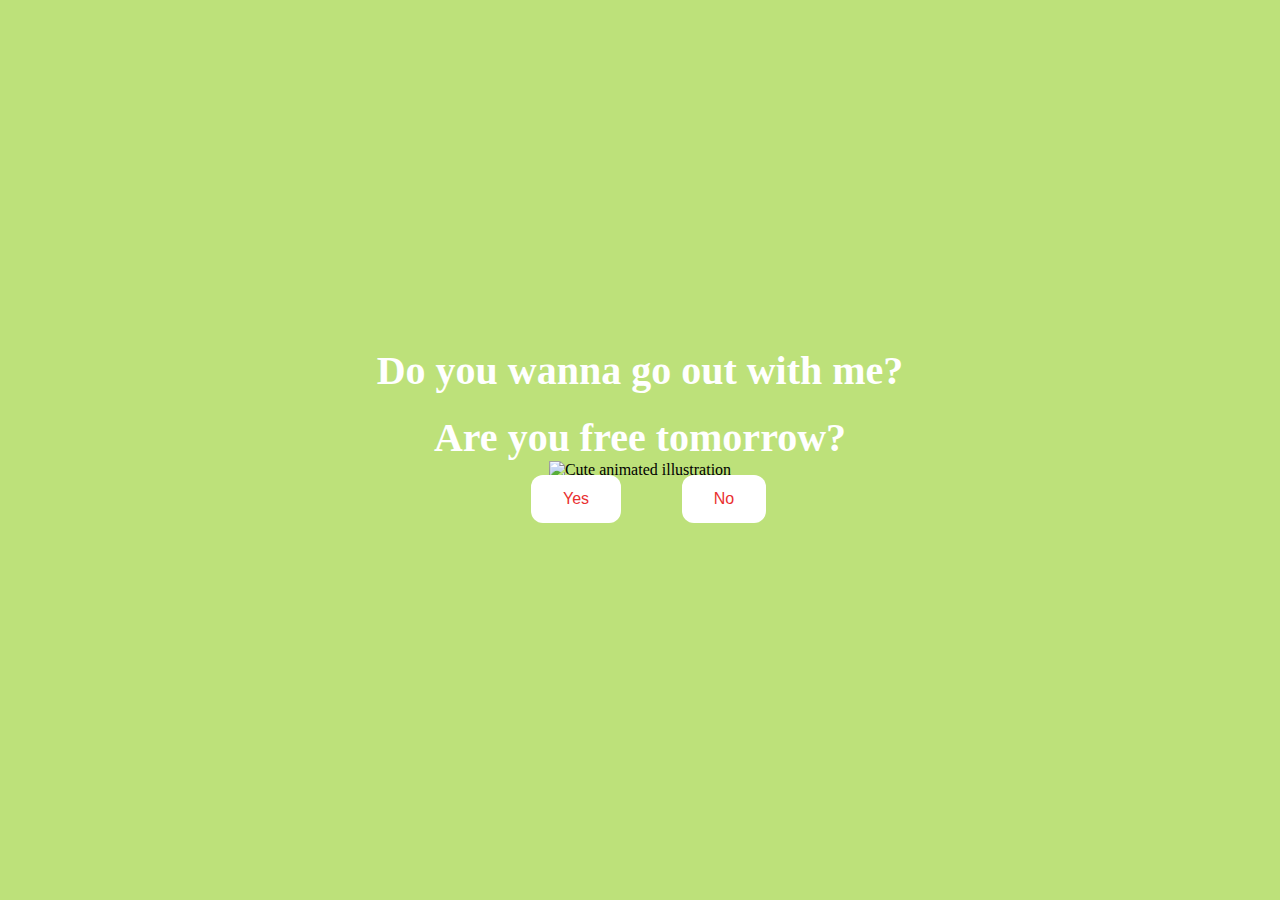
==== index.html @ 39becf40 "first commit" ====
<!DOCTYPE html>
<html lang="en">
<head>
    <link rel="stylesheet" href="./styles.css">
</head> 
<body>
    <div class="container">
        <div>
            <h1 class="header_text">Do you wanna go out with me?</h1>
            <h1 class="header_text">Are you free tomorrow?</h1>
        </div>
        <div class="gif_container">
            <img src="https://media1.giphy.com/media/v1.Y2lkPTc5MGI3NjExcDdtZ2JiZDR0a3lvMWF4OG8yc3p6Ymdvd3g2d245amdveDhyYmx6eCZlcD12MV9pbnRlcm5hbF9naWZfYnlfaWQmY3Q9cw/cLS1cfxvGOPVpf9g3y/giphy.gif" alt="Cute animated illustration">
        </div>
        <div class="buttons">
            <button class="btn" id="yesButton" onclick="sendSMS()">Yes</button>
            <button class="btn" id="noButton" onmouseover="moveButton()" onclick="changeNoText()">No</button>
        </div>
    </div>

    <script>
        function sendSMS() {
            window.location.href = "sms:7970977&body=She%20said%20yes!";
        }

        function moveButton() {
            var x = Math.random() * (window.innerWidth - document.getElementById('noButton').offsetWidth) - 85;
            var y = Math.random() * (window.innerHeight - document.getElementById('noButton').offsetHeight) - 48;
            document.getElementById('noButton').style.left = `${x}px`;
            document.getElementById('noButton').style.top = `${y}px`;
        }

        var phrases = [
            "Are you sure?",
            "Do you think you would change your mind?",
            "But I have cookies!",
            "You're missing out on the adventure of a lifetime!",
            "I promise it'll be fun!",
            "But who will hold my hand?",
            "Think about the memories we could make!",
            "What about our potential love story?",
            "But I already bought matching outfits!",
            "You'll break my heart!",
            "You're breaking my heart into a million pieces!",
            "But I already told all my friends about us!",
            "But who will I send cute texts to?",
            "But who will I sing cheesy love songs with?",
            "But who will I share my ice cream with?",
            "But I already imagined our future together!",
            "But I already planned our wedding!",
            "But I already wrote our love story!",
            "But what about our future pet names?",
            "I hope you change your mind."
        ];

        var currentPhraseIndex = 0;

        function changeNoText() {
            var noButton = document.getElementById('noButton');
            currentPhraseIndex = (currentPhraseIndex + 1) % phrases.length;
            noButton.textContent = phrases[currentPhraseIndex];
        }

        function nextPage() {
            window.location.href = "yes.html";
        }
    </script>
</body> 
</html>
---- styles.css ----
body {
    display: flex;
    justify-content: center;
    align-items: center;
    height: 90vh;
    background-color: rgb(189, 225, 122);
}

#noButton {
    position: absolute;
    margin-left: 150px;
    transition: 0.5s;
}

#yesButton {
    position: absolute;
    margin-right: 150px;
}

.header_text {
    font-family: 'Nunito';
    font-size: 40px;
    font-weight: bold;
    color: rgb(255, 255, 255);
    text-align: center;
    margin-top: 20px;
    margin-bottom: 0;
}

.buttons {
    display: flex;
    flex-direction: row;
    justify-content: center;
    align-items: center;
    margin-top: 20px;
    margin-left: 20px;
}

.btn {
    background-color: #ffffff;
    color: rgb(233, 48, 48);
    padding: 15px 32px;
    text-align: center;
    display: inline-block;
    font-size: 16px;
    margin: 4px 2px;
    cursor: pointer;
    border: none;
    border-radius: 12px;
    transition: background-color 0.3s ease;
}

.gif_container {
    display: flex;
    justify-content: center;
    align-items: center;
}

@media only screen and (max-width: 320px) and (max-height: 568px) {
    body {
        height: 100vh;
    }

    .header_text {
        font-size: 20px;
    }

    img {
        height: 60vh;
    }

    .btn {
        padding: 10px 18px;
        font-size: 12px;
    }
}

@media only screen and (max-width: 414px) and (max-height: 736px) {
    body {
        height: 90vh;
    }

    .header_text {
        font-size: 28px;
    }

    img {
        height: 60vh;
    }

    .btn {
        padding: 15px 25px;
        font-size: 14px;
    }
}
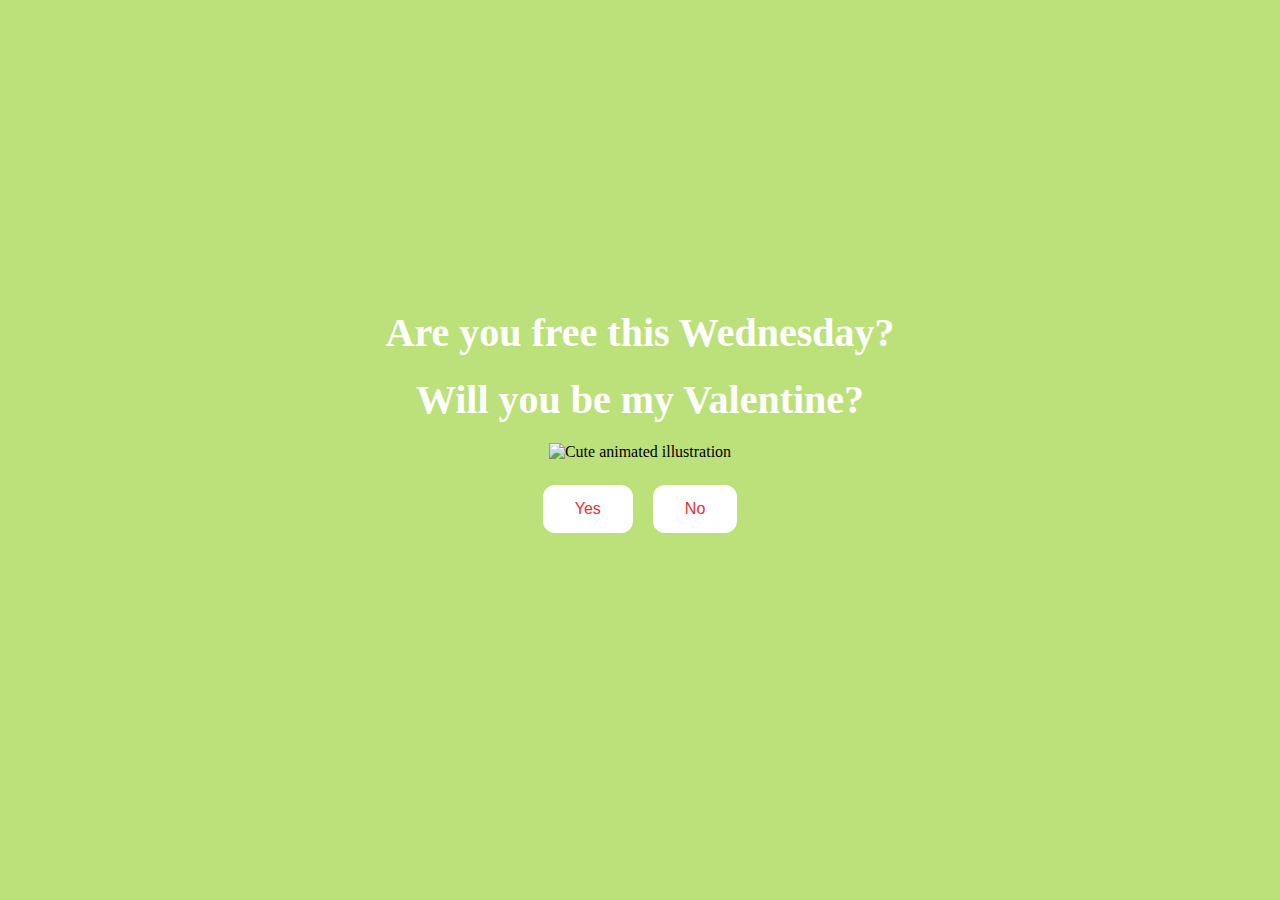
==== commit d3091505: "fixed phrase" ====
--- a/index.html
+++ b/index.html
@@ -6,8 +6,8 @@
 <body>
     <div class="container">
         <div>
-            <h1 class="header_text">Do you wanna go out with me?</h1>
-            <h1 class="header_text">Are you free tomorrow?</h1>
+            <h1 class="header_text">Are you free this Wednesday?</h1>
+            <h1 class="header_text">Will you be my Valentine?</h1>
         </div>
         <div class="gif_container">
             <img src="https://media1.giphy.com/media/v1.Y2lkPTc5MGI3NjExcDdtZ2JiZDR0a3lvMWF4OG8yc3p6Ymdvd3g2d245amdveDhyYmx6eCZlcD12MV9pbnRlcm5hbF9naWZfYnlfaWQmY3Q9cw/cLS1cfxvGOPVpf9g3y/giphy.gif" alt="Cute animated illustration">
@@ -21,13 +21,6 @@
     <script>
         function sendSMS() {
             window.location.href = "sms:7970977&body=She%20said%20yes!";
-        }
-
-        function moveButton() {
-            var x = Math.random() * (window.innerWidth - document.getElementById('noButton').offsetWidth) - 85;
-            var y = Math.random() * (window.innerHeight - document.getElementById('noButton').offsetHeight) - 48;
-            document.getElementById('noButton').style.left = `${x}px`;
-            document.getElementById('noButton').style.top = `${y}px`;
         }
 
         var phrases = [
--- a/styles.css
+++ b/styles.css
@@ -6,15 +6,8 @@
     background-color: rgb(189, 225, 122);
 }
 
-#noButton {
-    position: absolute;
-    margin-left: 150px;
-    transition: 0.5s;
-}
-
-#yesButton {
-    position: absolute;
-    margin-right: 150px;
+.container {
+    text-align: center; /* Center align content */
 }
 
 .header_text {
@@ -22,18 +15,19 @@
     font-size: 40px;
     font-weight: bold;
     color: rgb(255, 255, 255);
-    text-align: center;
     margin-top: 20px;
     margin-bottom: 0;
 }
 
+.gif_container {
+    margin-top: 20px;
+}
+
 .buttons {
     display: flex;
-    flex-direction: row;
     justify-content: center;
     align-items: center;
     margin-top: 20px;
-    margin-left: 20px;
 }
 
 .btn {
@@ -50,10 +44,12 @@
     transition: background-color 0.3s ease;
 }
 
-.gif_container {
-    display: flex;
-    justify-content: center;
-    align-items: center;
+#yesButton {
+    margin-right: 10px; /* Add some space between buttons */
+}
+
+#noButton {
+    margin-left: 10px; /* Add some space between buttons */
 }
 
 @media only screen and (max-width: 320px) and (max-height: 568px) {
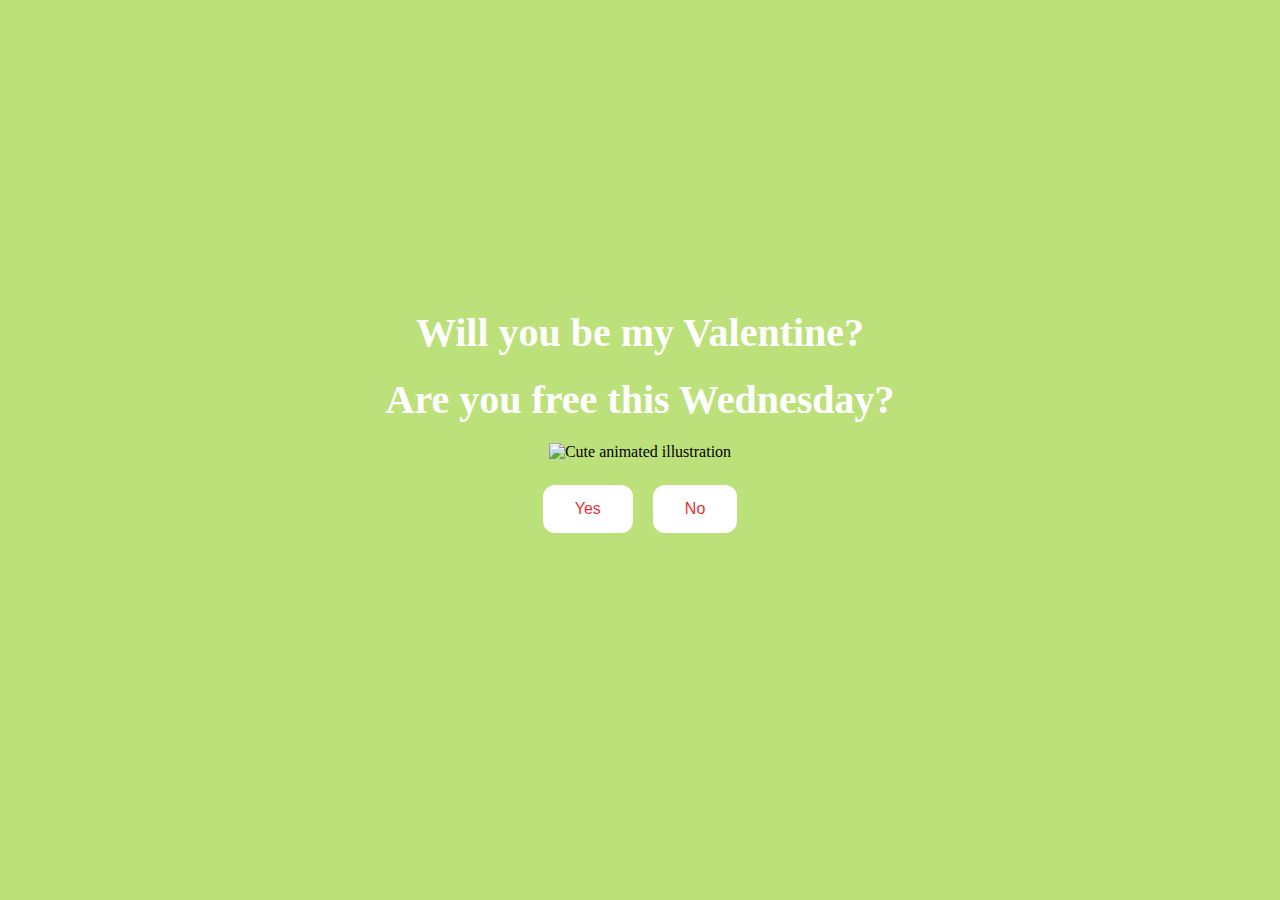
==== commit 8f837359: "fixed phrase" ====
--- a/index.html
+++ b/index.html
@@ -6,8 +6,8 @@
 <body>
     <div class="container">
         <div>
+            <h1 class="header_text">Will you be my Valentine?</h1>
             <h1 class="header_text">Are you free this Wednesday?</h1>
-            <h1 class="header_text">Will you be my Valentine?</h1>
         </div>
         <div class="gif_container">
             <img src="https://media1.giphy.com/media/v1.Y2lkPTc5MGI3NjExcDdtZ2JiZDR0a3lvMWF4OG8yc3p6Ymdvd3g2d245amdveDhyYmx6eCZlcD12MV9pbnRlcm5hbF9naWZfYnlfaWQmY3Q9cw/cLS1cfxvGOPVpf9g3y/giphy.gif" alt="Cute animated illustration">
